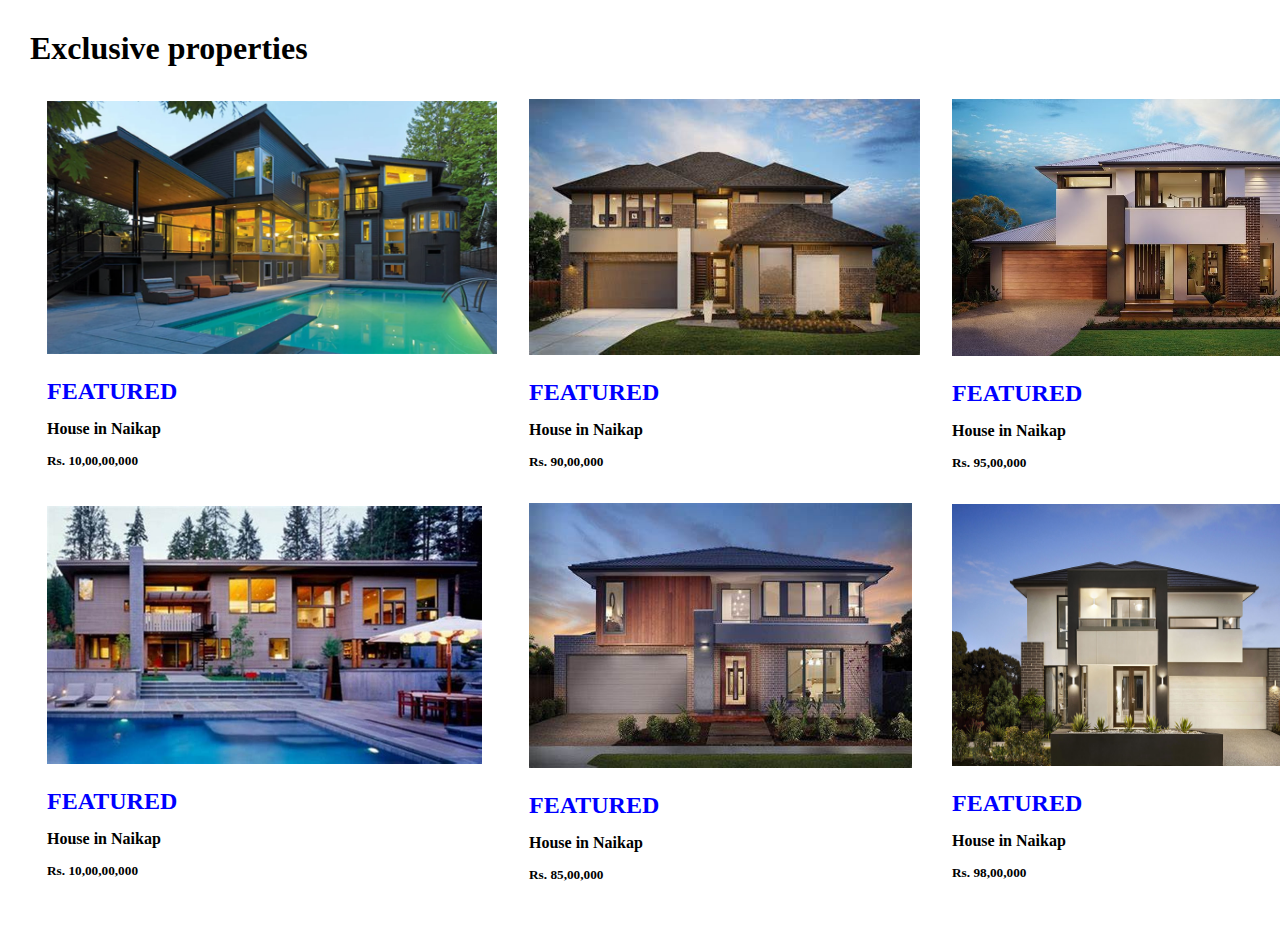
==== html/home.html @ 2e260e65 "update" ====
<!DOCTYPE html>
<html lang="en">

<head>
    <meta charset="UTF-8">
    <meta name="viewport" content="width=device-width, initial-scale=1.0">
    <title>Document</title>
    <link rel="stylesheet" href="/css/home.css">
</head>
<h1>Exclusive properties</h1>

<body>
    <table>
        <tbody>
            <tr>
                <td>
                    <img class="house" src="/assets/house 3.jpg" alt="">
                    <h2>FEATURED</h2>
                    <h4>House in Naikap</h4>
                    <h5>Rs. 10,00,00,000</h5>
                </td>

                <td>
                    <img class="house1" src="/assets/house.jpg" alt="">
                    <h2>FEATURED</h2>
                    <h4>House in Naikap</h4>
                    <h5>Rs. 90,00,000</h5>
                </td>

                <td>
                    <img class="house2" src="/assets/house 1.jpg" alt="">
                    <h2>FEATURED</h2>
                    <h4>House in Naikap</h4>
                    <h5>Rs. 95,00,000</h5>
                </td>
            </tr>

            <tr>
                <td>
                    <img class="house3" src="/assets/house 4.jpg" alt="">
                    <h2>FEATURED</h2>
                    <h4>House in Naikap</h4>
                    <h5>Rs. 10,00,00,000</h5>
                </td>

                <td>
                    <img class="house4" src="/assets/house 5.jpg" alt="">
                    <h2>FEATURED</h2>
                    <h4>House in Naikap</h4>
                    <h5>Rs. 85,00,000</h5>
                </td>

                <td>
                    <img class="house5" src="/assets/house 6.jpg" alt="">
                    <h2>FEATURED</h2>
                    <h4>House in Naikap</h4>
                    <h5>Rs. 98,00,000</h5>
                </td>
            </tr>
        </tbody>
    </table>
</body>

</html>
---- css/home.css ----
*{
    margin: 5px;
    padding: 5px;
}
body{
    box-sizing: border-box;
}

img{
    width: 100%;
    height: 100%;
}

h1{
    font-family: 'Times New Roman', Times, serif;
}

.house{
    width: 450px;
}

.house1{
    width: 391px;
}

.house2{
    width: 383px;
}

.house3{
    width: 435px;
}

.house4{
    width: 383px;
}

.house5{
    width: 387px;
    height: 262px;
}

h2{
    color: blue;
}
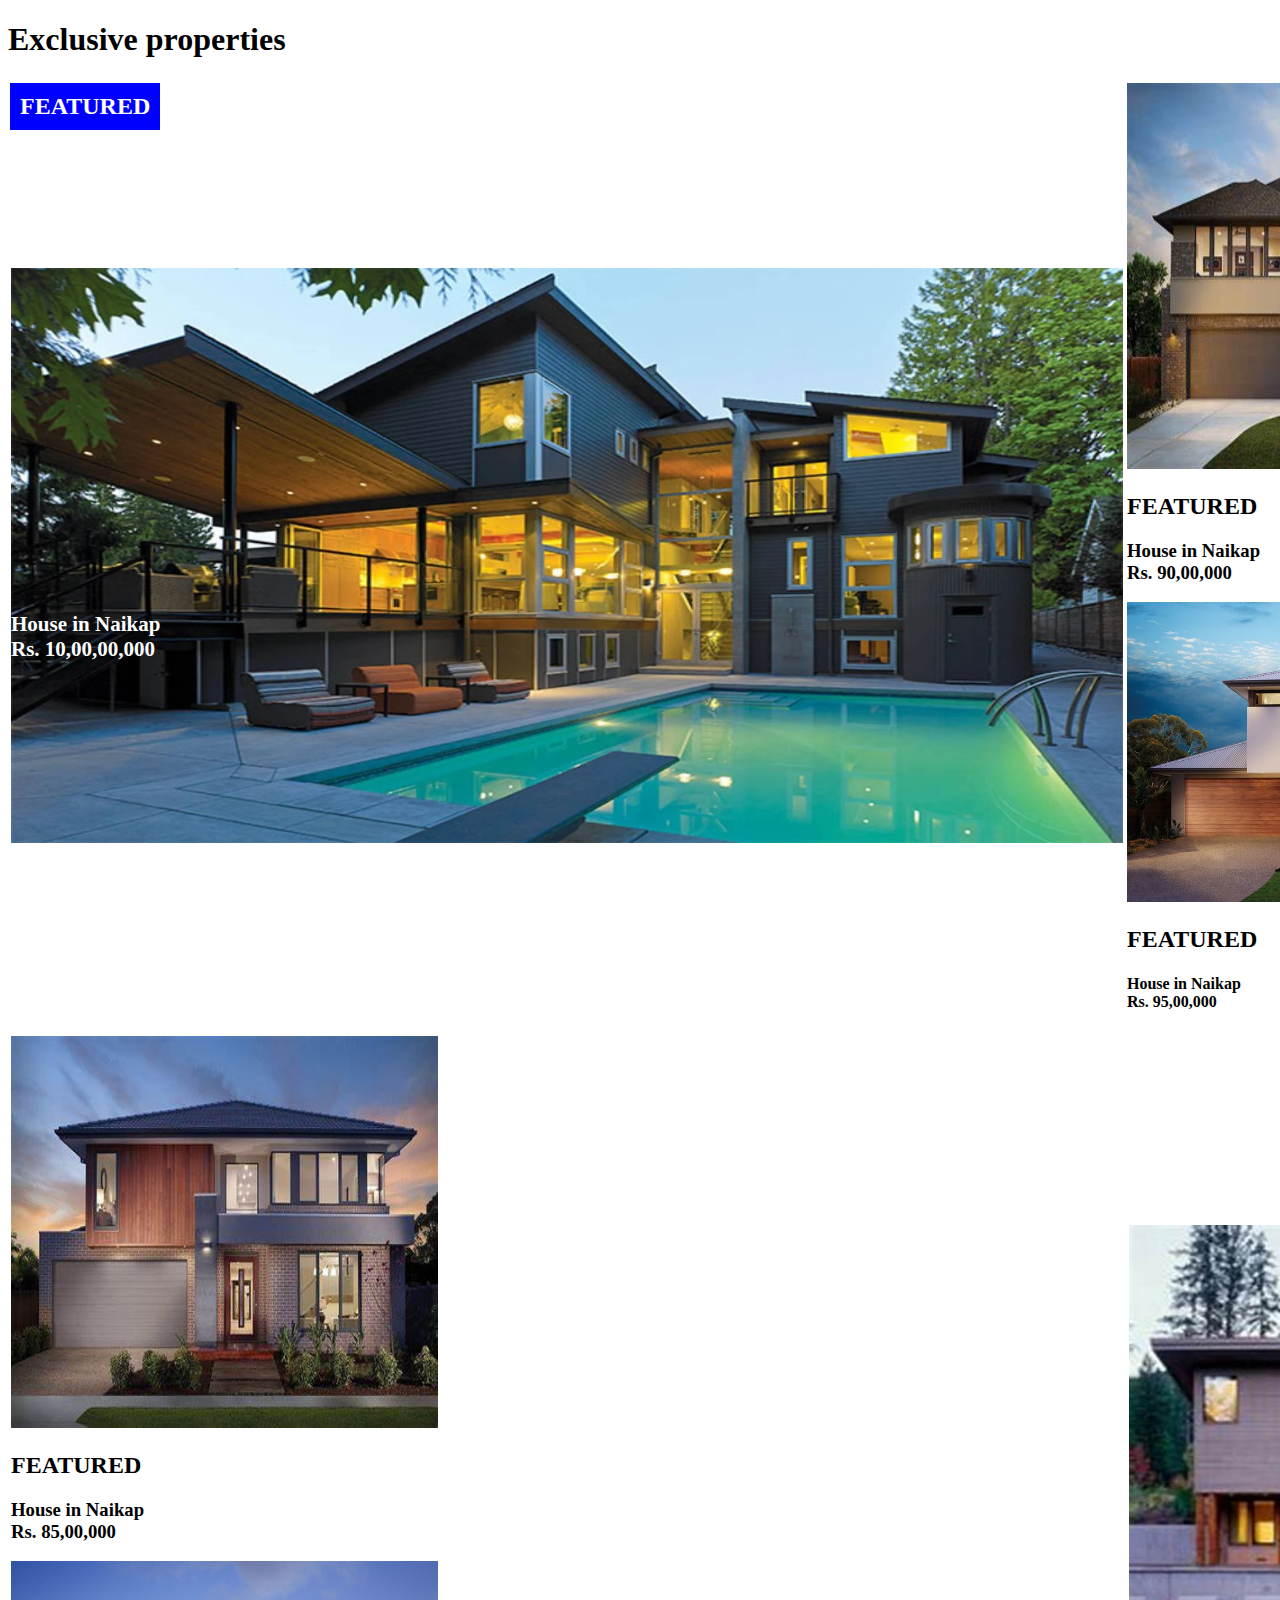
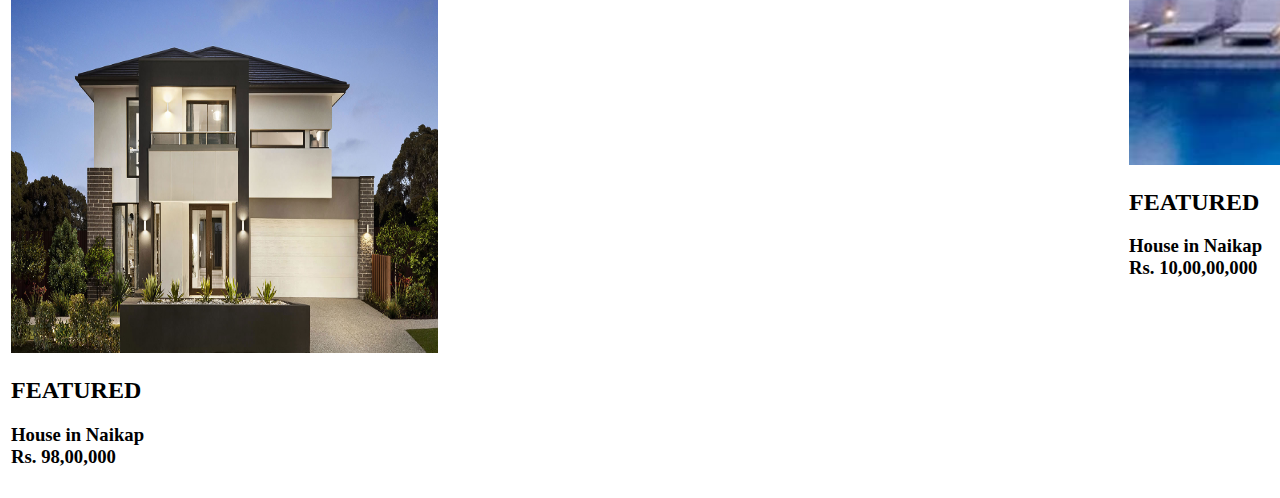
==== commit f58bca31: "new" ====
--- a/html/home.html
+++ b/html/home.html
@@ -7,54 +7,48 @@
     <title>Document</title>
     <link rel="stylesheet" href="/css/home.css">
 </head>
-<h1>Exclusive properties</h1>
 
 <body>
+    <h1>Exclusive properties</h1>
     <table>
         <tbody>
             <tr>
                 <td>
-                    <img class="house" src="/assets/house 3.jpg" alt="">
-                    <h2>FEATURED</h2>
-                    <h4>House in Naikap</h4>
-                    <h5>Rs. 10,00,00,000</h5>
+                    <img id="imagea" src="/assets/house 3.jpg" alt="">
+                    <h2 class="a">FEATURED</h2>
+                    <h3 class="aa">House in Naikap <br> Rs. 10,00,00,000</h3>
                 </td>
 
-                <td>
-                    <img class="house1" src="/assets/house.jpg" alt="">
-                    <h2>FEATURED</h2>
-                    <h4>House in Naikap</h4>
-                    <h5>Rs. 90,00,000</h5>
-                </td>
-
-                <td>
-                    <img class="house2" src="/assets/house 1.jpg" alt="">
-                    <h2>FEATURED</h2>
-                    <h4>House in Naikap</h4>
-                    <h5>Rs. 95,00,000</h5>
+                <td colspan="2">
+                    <img id="imageb" src="/assets/house.jpg" alt="">
+                    <h2 class="b">FEATURED</h2>
+                    <h3 class="bb">House in Naikap <br> Rs. 90,00,000</h3>
+               
+                    <img id="imagec" src="/assets/house 1.jpg" alt="">
+                    <h2 class="c">FEATURED</h2>
+                    <h4 class="cc">House in Naikap <br> Rs. 95,00,000</h4>
+                    
                 </td>
             </tr>
 
             <tr>
-                <td>
-                    <img class="house3" src="/assets/house 4.jpg" alt="">
-                    <h2>FEATURED</h2>
-                    <h4>House in Naikap</h4>
-                    <h5>Rs. 10,00,00,000</h5>
+                <td colspan="2">
+
+                    <img id="imaged" src="/assets/house 5.jpg" alt="">
+                    <h2 class="d">FEATURED</h2>
+                    <h3 class="dd">House in Naikap <br>Rs. 85,00,000</h3>
+            
+                    <img id="imagee" src="/assets/house 6.jpg" alt="">
+                    <h2 class="e">FEATURED</h2>
+                    <h3 class="ee">House in Naikap <br>Rs. 98,00,000</h3>
                 </td>
 
                 <td>
-                    <img class="house4" src="/assets/house 5.jpg" alt="">
-                    <h2>FEATURED</h2>
-                    <h4>House in Naikap</h4>
-                    <h5>Rs. 85,00,000</h5>
-                </td>
+                    <img id="imagef" src="/assets/house 4.jpg" alt="">
+                    <h2 class="f">FEATURED</h2>
+                    <h3 class="ff">House in Naikap <br>Rs. 10,00,00,000</h3>
+                    
 
-                <td>
-                    <img class="house5" src="/assets/house 6.jpg" alt="">
-                    <h2>FEATURED</h2>
-                    <h4>House in Naikap</h4>
-                    <h5>Rs. 98,00,000</h5>
                 </td>
             </tr>
         </tbody>
--- a/css/home.css
+++ b/css/home.css
@@ -1,6 +1,5 @@
 *{
-    margin: 5px;
-    padding: 5px;
+    
 }
 body{
     box-sizing: border-box;
@@ -14,32 +13,60 @@
 h1{
     font-family: 'Times New Roman', Times, serif;
 }
-
-.house{
-    width: 450px;
+td{
+    
+    
+}
+#imagea{
+    width: 1112px;
+    height: 575px;
+}
+.a{
+    position: absolute;
+    top: 63px;
+    left: 10px;
+    background-color: blue;
+    color: white;
+    padding: 10px;
+    
 }
 
-.house1{
-    width: 391px;
+.aa{
+    position: absolute;
+    top: 591px;
+    color: white;
+    font-size: 21px;
 }
-
-.house2{
-    width: 383px;
+#imageb{
+    width: 424px;
+    height: 386px;
 }
-
-.house3{
-    width: 435px;
+.b{
+   flex-direction: column;
+    top: 63px;
 }
-
-.house4{
-    width: 383px;
+.bb{}
+#imagec{
+    width: 442px;
+    height: 300px;
 }
-
-.house5{
-    width: 387px;
-    height: 262px;
+.c
+.cc{}
+#imaged{
+    width: 427px;
+    height: 392px;
 }
-
-h2{
-    color: blue;
-}+.d{}
+.dd{}
+#imagee{
+    width: 427px;
+    height: 392px;
+}
+.e{}
+.ee{}
+#imagef{
+    width: 1024px;
+    height: 540px;
+}
+.f{}
+.ff{}
